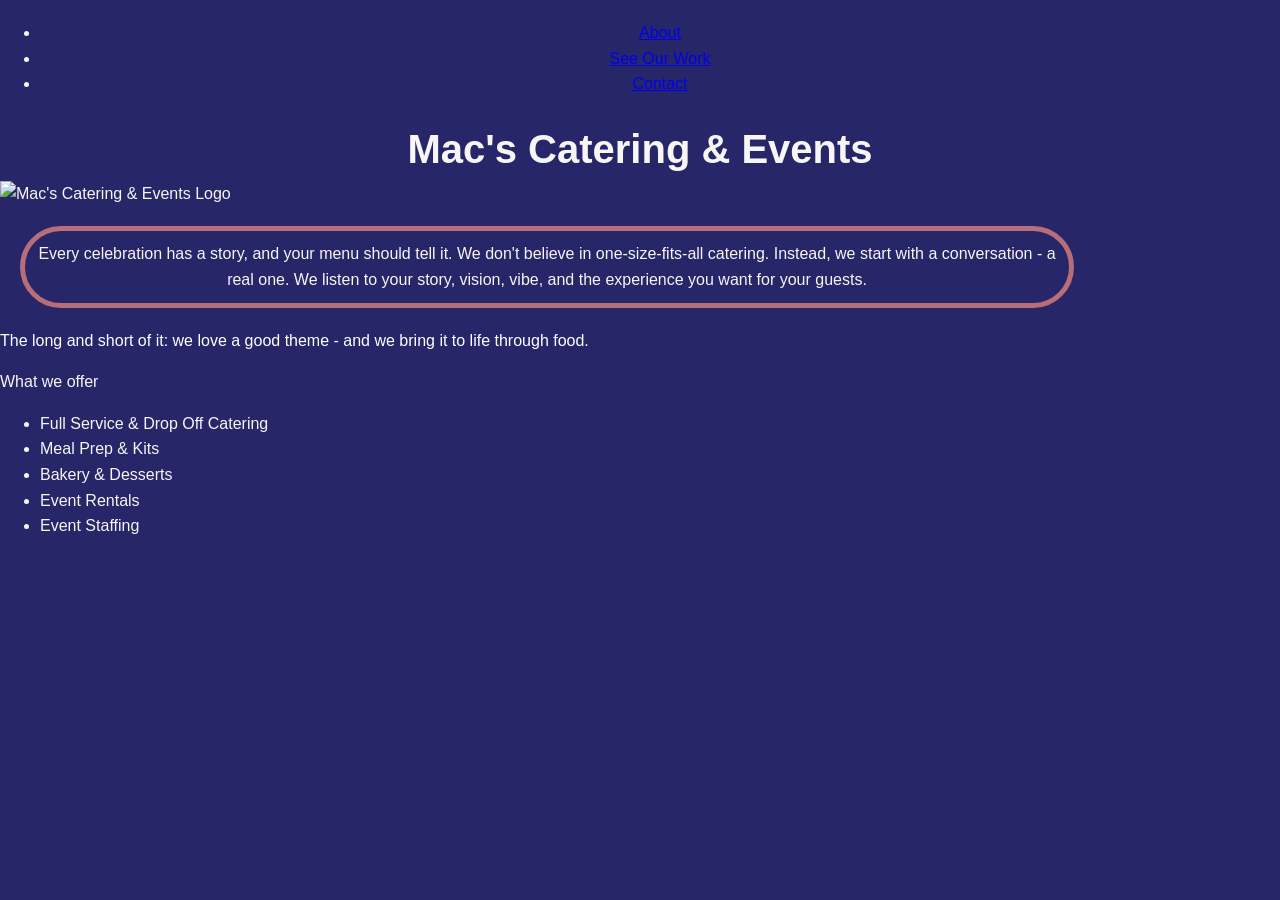
==== index.html @ eb6d95ba "Add files via upload Basic web pages without jsx" ====
<!DOCTYPE html>
<html lang="en">
<head>
    <meta charset="UTF-8">
    <meta name="viewport" content="width=device-width, initial-scale=1.0">
    <link rel="icon" type="image/x-icon" href="static/favicon.ico">
    <link rel="stylesheet" href="index.css">
    <title>Document</title>
    <ul class="nav">
        <li><a href="#about">About</a></li>
        <li><a href="#ourWork">See Our Work</a></li>
        <li><a href="#contact">Contact</a></li>
    </ul>
</head>
<body>
    <h1>Mac's Catering & Events</h1>
    <img src="static/logo.png" alt="Mac's Catering & Events Logo">
    <p class="description"> Every celebration has a story, and your menu should tell it. We don't believe in one-size-fits-all catering. Instead, we start with a conversation - a real one. We listen to your story, vision, vibe, and the experience you want for your guests.</p>
    <p class="slogan"> The long and short of it: we love a good theme - and we bring it to life through food.</p>


    <p> What we offer</p>
    <ul class="offerings">
        <li> Full Service & Drop Off Catering</li>
        <li> Meal Prep & Kits</li>
        <li> Bakery & Desserts</li>
        <li> Event Rentals</li>
        <li> Event Staffing</li>
        

</body>
</html>
---- index.css ----
body {
    font-family: Arial, sans-serif;
    line-height: 1.6;
    margin: 0;
    padding: 0;
    color: #f8f5f5;
    background-color: rgb(38, 38, 105);
}

header {
    background: #333;
    color: #fff;
    padding: 10px 0;
    text-align: center;

}
h1 {
    font-size: 2.5em;
    margin: 0;
    text-align: center;
}

.nav {
    margin: 20px 0;
    text-align: center;

}

nav a {
    color: #333;
    text-decoration: none;
    padding: 5px 10px;
}

nav a:hover {
    background: #ddd;
}
.description {
    border: 5px solid #333;
    padding: 10px;
    margin: 20px;
    border-radius: 50px;
    width: 80%;
    text-align: center;
    border-color:#B76E79

}
.slogan {
    font-style: cursive;
    color: white;
}


.container {
    width: 80%;
    margin: auto;
    overflow: hidden;
}

footer {
    text-align: center;
    padding: 10px 0;
    background: #333;
    color: #fff;
    position: relative;
    bottom: 0;
    width: 100%;
}
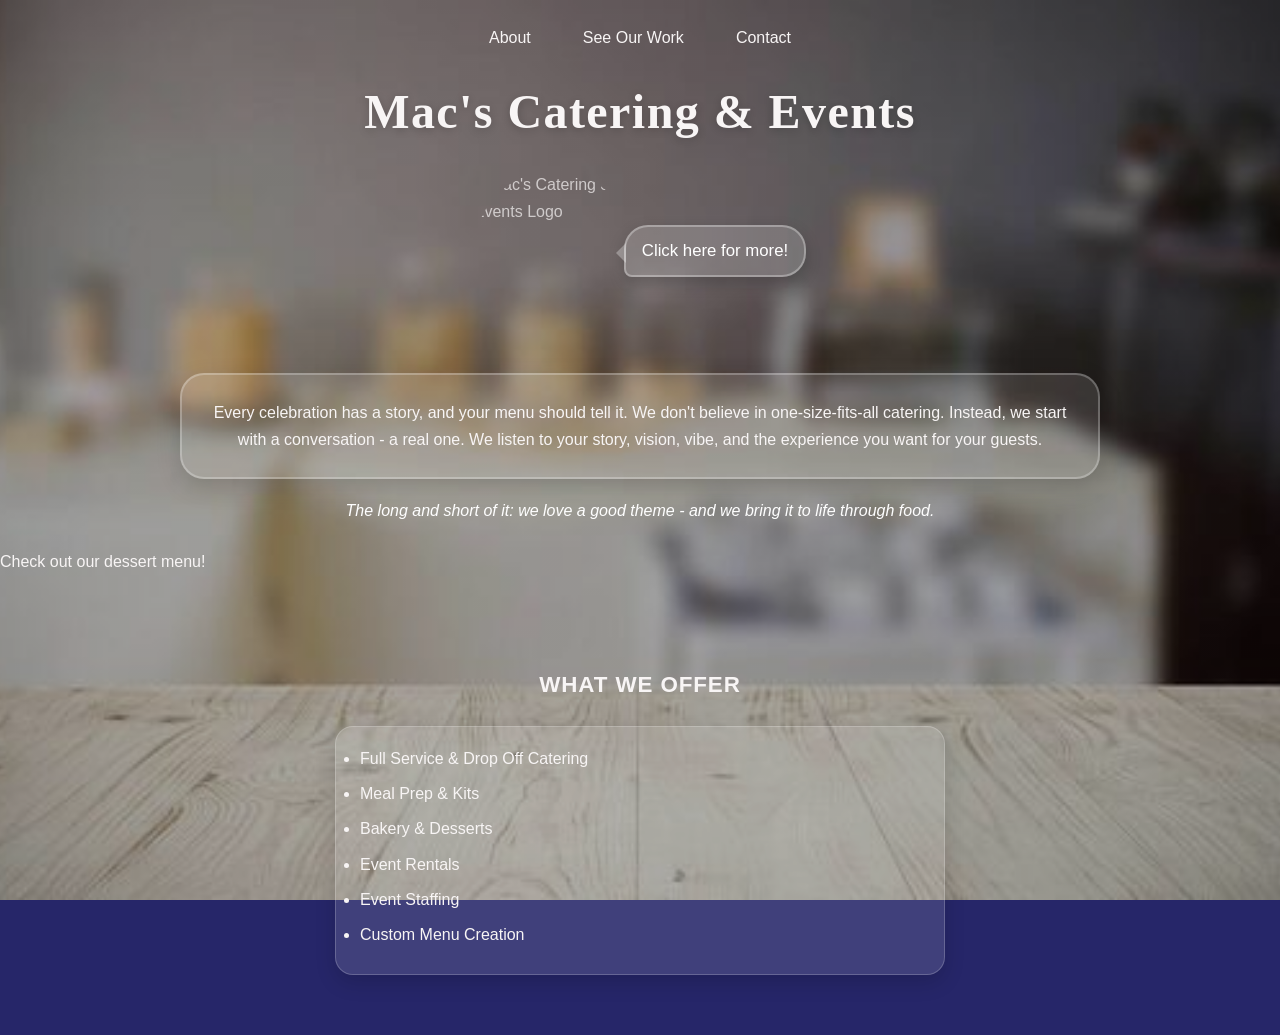
==== commit 5a95e3f4: "update" ====
--- a/index.html
+++ b/index.html
@@ -1,32 +1,51 @@
-<!DOCTYPE html>
+<!doctype html>
 <html lang="en">
-<head>
-    <meta charset="UTF-8">
-    <meta name="viewport" content="width=device-width, initial-scale=1.0">
-    <link rel="icon" type="image/x-icon" href="static/favicon.ico">
-    <link rel="stylesheet" href="index.css">
+  <head>
+    <meta charset="UTF-8" />
+    <meta name="viewport" content="width=device-width, initial-scale=1.0" />
+    <link rel="icon" type="image/x-icon" href="static/favicon.ico" />
+    <link rel="stylesheet" href="index.css" />
     <title>Document</title>
+  </head>
+  <body>
     <ul class="nav">
-        <li><a href="#about">About</a></li>
-        <li><a href="#ourWork">See Our Work</a></li>
-        <li><a href="#contact">Contact</a></li>
+      <li><a href="#about">About</a></li>
+      <li><a href="#ourWork">See Our Work</a></li>
+      <li><a href="contact.html">Contact</a></li>
     </ul>
-</head>
-<body>
-    <h1>Mac's Catering & Events</h1>
-    <img src="static/logo.png" alt="Mac's Catering & Events Logo">
-    <p class="description"> Every celebration has a story, and your menu should tell it. We don't believe in one-size-fits-all catering. Instead, we start with a conversation - a real one. We listen to your story, vision, vibe, and the experience you want for your guests.</p>
-    <p class="slogan"> The long and short of it: we love a good theme - and we bring it to life through food.</p>
+    <h1 class="main-title">Mac's Catering & Events</h1>
+    <div class="hero-wrapper">
+      <div class="hero-layout">
+        <img
+          class="logo-photo"
+          src="blogo.png"
+          alt="Mac's Catering & Events Logo"
+        />
+        <div class="hero-container">Click here for more!</div>
+      </div>
+    </div>
+    <p class="description">
+      Every celebration has a story, and your menu should tell it. We don't
+      believe in one-size-fits-all catering. Instead, we start with a
+      conversation - a real one. We listen to your story, vision, vibe, and the
+      experience you want for your guests.
+    </p>
+    <p class="slogan">
+      The long and short of it: we love a good theme - and we bring it to life
+      through food.
+    </p>
+    <p class="dessert-menu">Check out our dessert menu!</p>
 
+    <p class="offerings-title">What we offer</p>
+    <ul class="offerings">
+      <li>Full Service & Drop Off Catering</li>
+      <li>Meal Prep & Kits</li>
+      <li>Bakery & Desserts</li>
+      <li>Event Rentals</li>
+      <li>Event Staffing</li>
+      <li>Custom Menu Creation</li>
+    </ul>
 
-    <p> What we offer</p>
-    <ul class="offerings">
-        <li> Full Service & Drop Off Catering</li>
-        <li> Meal Prep & Kits</li>
-        <li> Bakery & Desserts</li>
-        <li> Event Rentals</li>
-        <li> Event Staffing</li>
-        
-
-</body>
-</html>+    <script src="index.js"></script>
+  </body>
+</html>
--- a/index.css
+++ b/index.css
@@ -1,69 +1,227 @@
-
 body {
-    font-family: Arial, sans-serif;
-    line-height: 1.6;
-    margin: 0;
-    padding: 0;
-    color: #f8f5f5;
-    background-color: rgb(38, 38, 105);
+  font-family: "Segoe UI", Arial, sans-serif;
+  line-height: 1.7;
+  margin: 0;
+  padding: 0;
+  color: #f8f5f5;
+  background-color: rgb(38, 38, 105);
+  background-image:
+    linear-gradient(rgba(0, 0, 0, 0.35), rgba(0, 0, 0, 0.35)),
+    url("background.jpg");
+  background-size: cover;
+  background-position: center;
+  background-repeat: no-repeat;
+  background-attachment: fixed;
+  backface-visibility: hidden;
 }
 
 header {
-    background: #333;
-    color: #fff;
-    padding: 10px 0;
-    text-align: center;
-
+  background: #333;
+  color: #fff;
+  padding: 10px 0;
+  text-align: center;
 }
 h1 {
-    font-size: 2.5em;
-    margin: 0;
-    text-align: center;
+  font-size: 2.5em;
+  margin: 0;
+  text-align: center;
 }
 
 .nav {
-    margin: 20px 0;
-    text-align: center;
-
-}
-
-nav a {
-    color: #333;
-    text-decoration: none;
-    padding: 5px 10px;
-}
-
-nav a:hover {
-    background: #ddd;
-}
+  margin: 24px 0 16px;
+  text-align: center;
+  list-style: none;
+  padding: 0;
+  display: flex;
+  justify-content: center;
+  gap: 24px;
+  flex-wrap: wrap;
+}
+
+.nav a {
+  color: #f8f5f5;
+  text-decoration: none;
+  padding: 8px 14px;
+  border-radius: 999px;
+  transition:
+    background 0.2s ease,
+    transform 0.2s ease;
+}
+
+.nav a:hover {
+  background: rgba(255, 255, 255, 0.18);
+  transform: translateY(-2px);
+}
+
+.logo-photo {
+  width: min(160px, 34vw);
+  height: min(160px, 34vw);
+  opacity: 0.7;
+  display: block;
+  margin: 0 auto;
+  cursor: pointer;
+  transform-origin: center;
+  object-fit: cover;
+  border-radius: 50%;
+}
+
+.logo-photo.spin-swap {
+  animation: logoSpinSwap 0.7s ease-in-out;
+}
+
+.hero-wrapper {
+  display: flex;
+  justify-content: center;
+  width: 100%;
+}
+
+.hero-layout {
+  display: flex;
+  align-items: center;
+  justify-content: center;
+  margin: 8px 0 18px;
+  width: fit-content;
+}
+
+.hero-container {
+  position: relative;
+  text-align: center;
+  font-size: 1.05em;
+  color: #ffffff;
+  cursor: pointer;
+  border: 2px solid rgba(255, 255, 255, 0.3);
+  border-radius: 24px 24px 24px 8px;
+  padding: 10px 16px;
+  background: rgba(255, 255, 255, 0.16);
+  box-shadow: 0 6px 16px rgba(0, 0, 0, 0.2);
+  max-width: 190px;
+  margin-left: -10px;
+  z-index: 2;
+}
+
+.hero-container::after {
+  content: "";
+  position: absolute;
+  left: -10px;
+  bottom: 12px;
+  width: 0;
+  height: 0;
+  border-top: 10px solid transparent;
+  border-bottom: 10px solid transparent;
+  border-right: 10px solid rgba(255, 255, 255, 0.3);
+}
+
 .description {
-    border: 5px solid #333;
-    padding: 10px;
-    margin: 20px;
-    border-radius: 50px;
-    width: 80%;
-    text-align: center;
-    border-color:#B76E79
-
-}
+  padding: 24px 28px;
+  margin: 24px auto 18px;
+  border-radius: 24px;
+  width: min(860px, 84%);
+  text-align: center;
+  border: 2px solid rgba(255, 255, 255, 0.25);
+  background: rgba(255, 255, 255, 0.12);
+  box-shadow: 0 8px 24px rgba(0, 0, 0, 0.16);
+  display: flex;
+  justify-content: center;
+  align-items: center;
+}
+
 .slogan {
-    font-style: cursive;
-    color: white;
-}
-
+  font-style: italic;
+  color: #fefefe;
+  text-align: center;
+  margin: 0 auto 24px;
+  max-width: 700px;
+}
+
+.offerings-title {
+  margin-top: 90px;
+  text-align: center;
+  font-size: 1.4em;
+  font-weight: 700;
+  letter-spacing: 0.04em;
+  text-transform: uppercase;
+}
+
+.offerings {
+  margin: 20px auto 60px;
+  padding: 18px 24px;
+  max-width: 560px;
+  background: rgba(255, 255, 255, 0.12);
+  border: 1px solid rgba(255, 255, 255, 0.2);
+  border-radius: 18px;
+  box-shadow: 0 8px 20px rgba(0, 0, 0, 0.15);
+}
+
+.offerings li {
+  margin-bottom: 8px;
+}
+
+.contact-page {
+  max-width: 800px;
+  margin: 40px auto 60px;
+  padding: 0 20px;
+}
+
+.contact-card {
+  background: rgba(255, 255, 255, 0.12);
+  border: 1px solid rgba(255, 255, 255, 0.2);
+  border-radius: 24px;
+  padding: 28px;
+  box-shadow: 0 8px 24px rgba(0, 0, 0, 0.16);
+  margin-top: 20px;
+}
+
+.contact-card h2 {
+  margin-top: 0;
+  margin-bottom: 12px;
+}
 
 .container {
-    width: 80%;
-    margin: auto;
-    overflow: hidden;
+  width: 80%;
+  margin: auto;
+  overflow: hidden;
 }
 
 footer {
-    text-align: center;
-    padding: 10px 0;
-    background: #333;
-    color: #fff;
-    position: relative;
-    bottom: 0;
-    width: 100%;
-}+  text-align: center;
+  padding: 10px 0;
+  background: #333;
+  color: #fff;
+  position: relative;
+  bottom: 0;
+  width: 100%;
+}
+.logo-swap {
+  cursor: pointer;
+  transform-origin: center;
+  display: block;
+  width: min(140px, 35vw);
+  height: min(140px, 35vw);
+  margin: 12px auto 20px;
+  object-fit: cover;
+  border-radius: 50%;
+}
+
+.logo-swap.spin-swap {
+  animation: logoSpinSwap 0.7s ease-in-out;
+}
+
+@keyframes logoSpinSwap {
+  from {
+    transform: rotate(0deg);
+  }
+
+  to {
+    transform: rotate(360deg);
+  }
+}
+.main-title {
+  font-size: 3em;
+  margin: 20px 0 10px;
+  text-align: center;
+  font-style: normal;
+  font-family: "Georgia", "Times New Roman", serif;
+  font-weight: 700;
+  letter-spacing: 0.03em;
+  text-shadow: 0 2px 8px rgba(0, 0, 0, 0.2);
+}
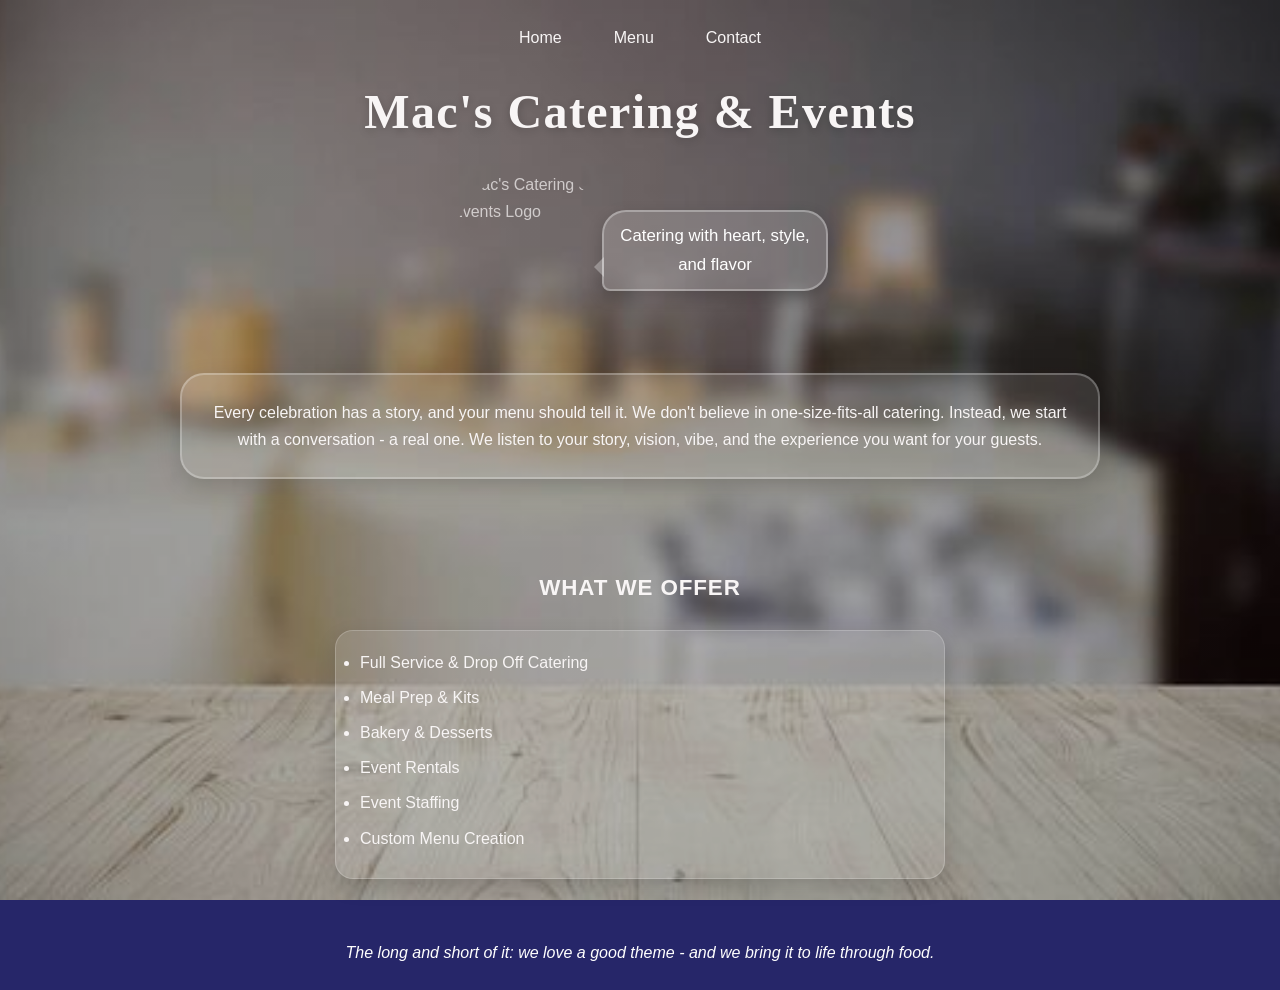
==== commit 7f1020c4: "new" ====
--- a/index.html
+++ b/index.html
@@ -9,10 +9,11 @@
   </head>
   <body>
     <ul class="nav">
-      <li><a href="#about">About</a></li>
-      <li><a href="#ourWork">See Our Work</a></li>
+      <li><a href="index.html">Home</a></li>
+      <li><a href="menu.html">Menu</a></li>
       <li><a href="contact.html">Contact</a></li>
     </ul>
+
     <h1 class="main-title">Mac's Catering & Events</h1>
     <div class="hero-wrapper">
       <div class="hero-layout">
@@ -21,22 +22,18 @@
           src="blogo.png"
           alt="Mac's Catering & Events Logo"
         />
-        <div class="hero-container">Click here for more!</div>
+        <div class="hero-container">Catering with heart, style, and flavor</div>
       </div>
     </div>
+
     <p class="description">
       Every celebration has a story, and your menu should tell it. We don't
       believe in one-size-fits-all catering. Instead, we start with a
       conversation - a real one. We listen to your story, vision, vibe, and the
       experience you want for your guests.
     </p>
-    <p class="slogan">
-      The long and short of it: we love a good theme - and we bring it to life
-      through food.
-    </p>
-    <p class="dessert-menu">Check out our dessert menu!</p>
 
-    <p class="offerings-title">What we offer</p>
+    <p class="offerings-title">What We Offer</p>
     <ul class="offerings">
       <li>Full Service & Drop Off Catering</li>
       <li>Meal Prep & Kits</li>
@@ -46,6 +43,11 @@
       <li>Custom Menu Creation</li>
     </ul>
 
+    <p class="slogan">
+      The long and short of it: we love a good theme - and we bring it to life
+      through food.
+    </p>
+
     <script src="index.js"></script>
   </body>
 </html>
--- a/index.css
+++ b/index.css
@@ -125,6 +125,22 @@
   align-items: center;
 }
 
+.featured-image-block {
+  display: flex;
+  justify-content: center;
+  margin: 24px auto 18px;
+  padding: 0 20px;
+}
+
+.featured-image {
+  width: min(320px, 72vw);
+  height: min(320px, 72vw);
+  object-fit: cover;
+  border-radius: 50%;
+  border: 2px solid rgba(255, 255, 255, 0.25);
+  box-shadow: 0 8px 24px rgba(0, 0, 0, 0.2);
+}
+
 .slogan {
   font-style: italic;
   color: #fefefe;
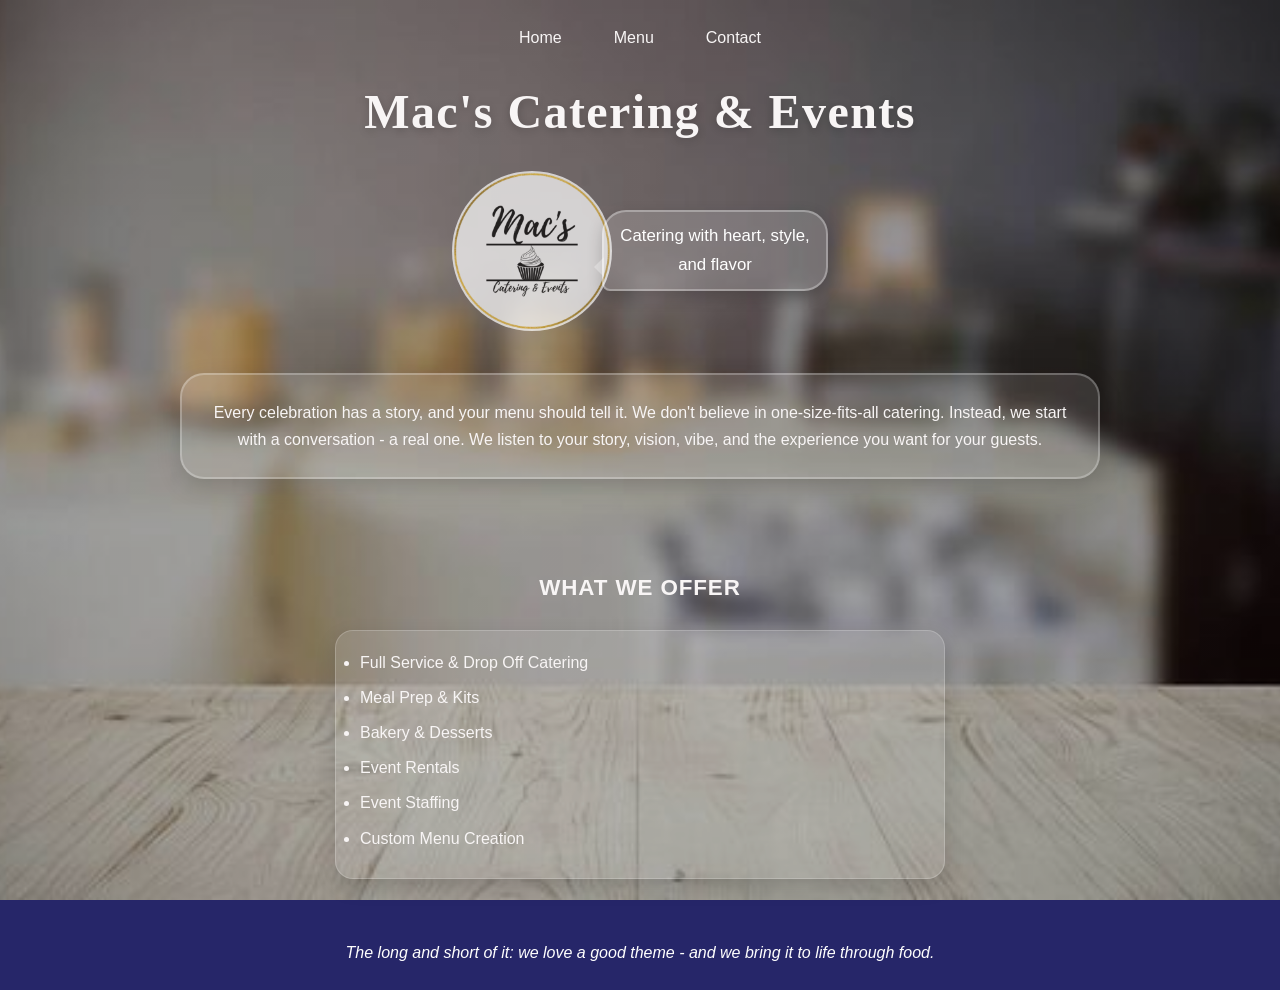
==== commit ccbe9bd3: "logo" ====
--- a/index.html
+++ b/index.html
@@ -18,8 +18,9 @@
     <div class="hero-wrapper">
       <div class="hero-layout">
         <img
+          id="home-logo"
           class="logo-photo"
-          src="blogo.png"
+          src="blogo.PNG"
           alt="Mac's Catering & Events Logo"
         />
         <div class="hero-container">Catering with heart, style, and flavor</div>
@@ -48,6 +49,9 @@
       through food.
     </p>
 
-    <script src="index.js"></script>
+    <script type="module">
+      import { initializeLogoSwap } from "./logoSwap.js";
+      initializeLogoSwap("home-logo");
+    </script>
   </body>
 </html>
--- a/index.css
+++ b/index.css
@@ -241,3 +241,89 @@
   letter-spacing: 0.03em;
   text-shadow: 0 2px 8px rgba(0, 0, 0, 0.2);
 }
+
+/* Tablet */
+@media (max-width: 768px) {
+  .main-title {
+    font-size: 2.2em;
+    margin: 14px 0 8px;
+  }
+
+  .hero-layout {
+    flex-direction: column;
+    align-items: center;
+  }
+
+  .hero-container {
+    margin-left: 0;
+    margin-top: 10px;
+    max-width: 80%;
+    border-radius: 16px;
+  }
+
+  .hero-container::after {
+    display: none;
+  }
+
+  .description {
+    width: 88%;
+    padding: 18px 20px;
+    font-size: 0.95em;
+  }
+
+  .offerings-title {
+    margin-top: 50px;
+  }
+
+  .offerings {
+    max-width: 88%;
+  }
+
+  .slogan {
+    padding: 0 20px;
+  }
+}
+
+/* Mobile */
+@media (max-width: 480px) {
+  .main-title {
+    font-size: 1.7em;
+  }
+
+  .nav {
+    gap: 8px;
+    margin: 14px 0 10px;
+  }
+
+  .nav a {
+    padding: 6px 10px;
+    font-size: 0.9em;
+  }
+
+  .logo-photo {
+    width: min(110px, 38vw);
+    height: min(110px, 38vw);
+  }
+
+  .description {
+    width: 90%;
+    padding: 14px 16px;
+    font-size: 0.9em;
+    margin: 16px auto 12px;
+  }
+
+  .offerings-title {
+    margin-top: 32px;
+    font-size: 1.1em;
+  }
+
+  .offerings {
+    padding: 14px 18px;
+    max-width: 90%;
+    margin-bottom: 36px;
+  }
+
+  .contact-card {
+    padding: 20px 16px;
+  }
+}
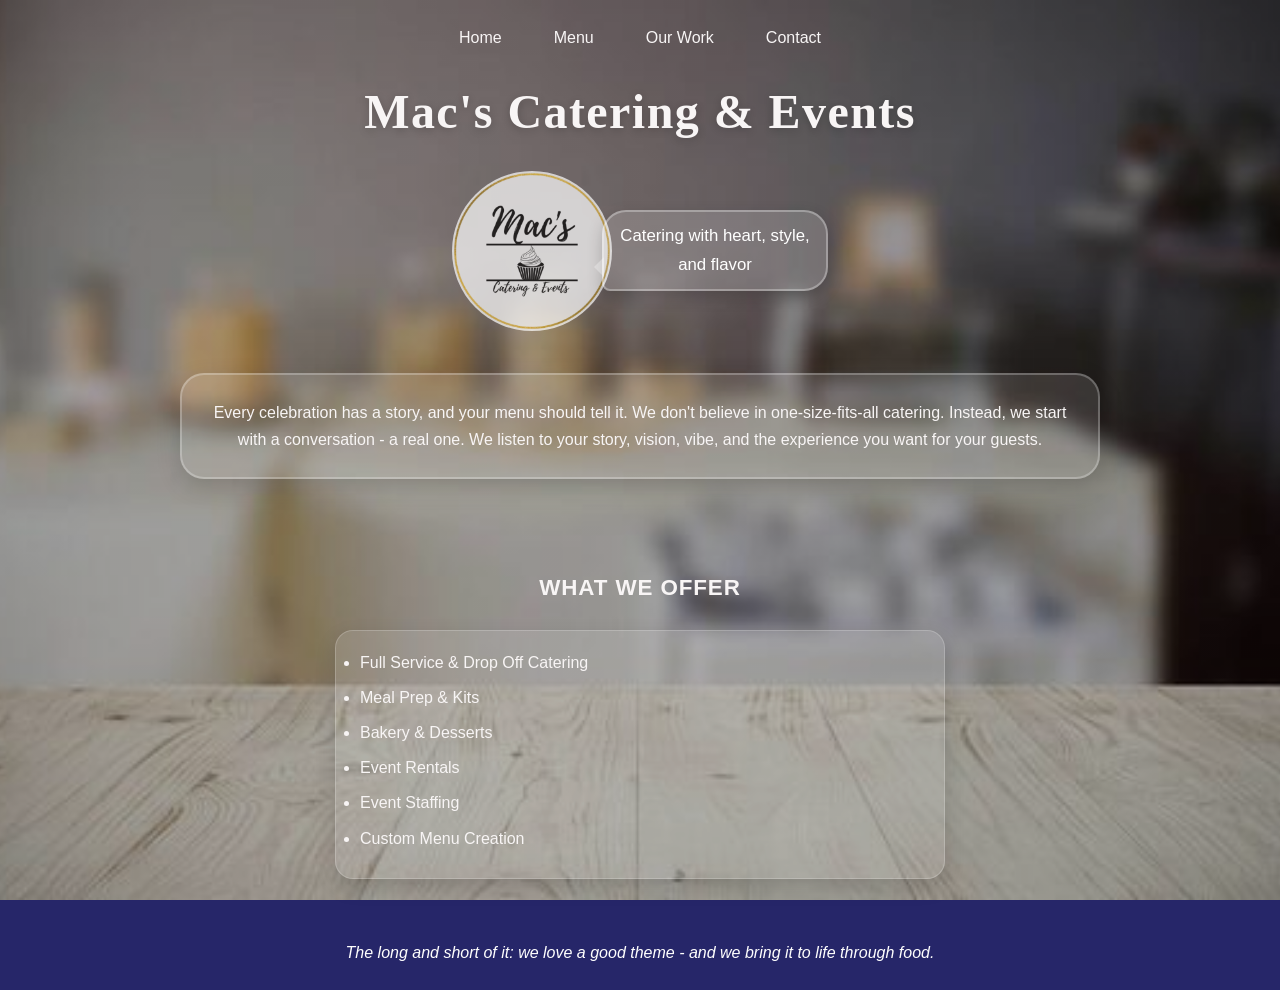
==== commit 1cd0ec75: "Update index.html" ====
--- a/index.html
+++ b/index.html
@@ -5,12 +5,13 @@
     <meta name="viewport" content="width=device-width, initial-scale=1.0" />
     <link rel="icon" type="image/x-icon" href="static/favicon.ico" />
     <link rel="stylesheet" href="index.css" />
-    <title>Document</title>
+    <title>Mac's Catering & Events</title>
   </head>
   <body>
     <ul class="nav">
       <li><a href="index.html">Home</a></li>
       <li><a href="menu.html">Menu</a></li>
+      <li><a href="our-work.html">Our Work</a></li>
       <li><a href="contact.html">Contact</a></li>
     </ul>
 
